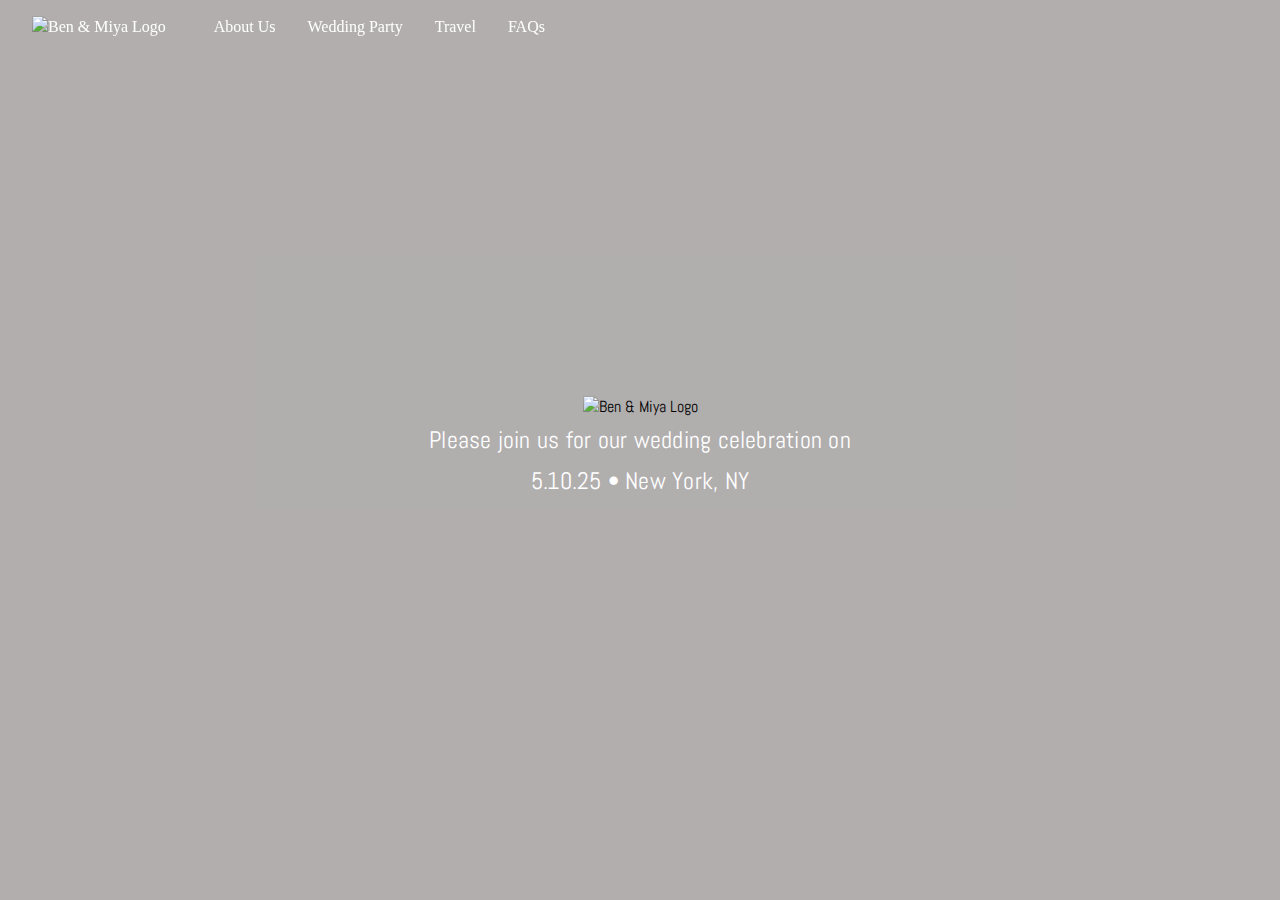
==== index.html @ 3922473d "Add files via upload" ====
<!DOCTYPE html>
<html lang="en">
<head>
    <meta charset="UTF-8">
    <meta name="viewport" content="width=device-width, initial-scale=1.0">
    <title>Ben & Miya's Wedding</title>
    <link rel="stylesheet" href="sharedstyles.css">
    <link rel="stylesheet" href="homepage.css">
    <link rel="stylesheet" href="https://fonts.googleapis.com/css2?family=Abel&family=Adobe+Garamond+Pro&display=swap">
</head>
<body>
    <header>
        <nav>
            <ul>
                <li class="logo">
                    <a href="index.html">
                        <img src="https://lh3.googleusercontent.com/d/1k7XUpuxkheapGBA-RP_InOCXxOwR-U5S" alt="Ben & Miya Logo">
                    </a>
                </li>
                <li><a href="about.html">About Us</a></li>
                <li><a href="wedding-party.html">Wedding Party</a></li>
                <li><a href="travel.html">Travel</a></li>
                <li><a href="faq.html">FAQs</a></li>
            </ul>
        </nav>
        <div class="mobile-menu" onclick="toggleMenu()">
            <div></div>
            <div></div>
            <div></div>
        </div>
        </header>
        <div class="mobile-menu-close" onclick="toggleMenu()"></div>
    </header>
    <main>
        <section class="hero">
            <div class="overlay"></div>
            <div class="hero-content">
                <img src="https://lh3.googleusercontent.com/d/1k7XUpuxkheapGBA-RP_InOCXxOwR-U5S" alt="Ben & Miya Logo" class="hero-logo">
                <p class="date-location">Please join us for our wedding celebration on</p>
                <p class="date-location">5.10.25 • New York, NY</p>
            </div>
        </section>
    </main>
    <script src="menu.js"></script>
</body>
</html>
---- sharedstyles.css ----
/* General styles */
body {
    margin: 0;
    font-family: 'Abel', sans-serif;
    color: #000;
    text-align: center;
    background-color: #ede8e8;
}

/* Header and Navigation styles */
header {
    position: fixed;
    width: 100%;
    top: 0;
    left: 0;
    z-index: 1000;
    transition: top 0.3s;
}

nav ul {
    list-style: none;
    margin: 0;
    padding: 1em;
    display: flex;
    align-items: center;
}

nav ul li {
    margin: 0 1em;
}

nav ul li.logo {
    margin-right: 2em;
}

nav ul li a {
    font-family: 'Adobe Garamond Pro', serif;
    font-size: 1rem; /* Paragraph 3 size */
    font-weight: 400;
    text-decoration: none;
    color: #fff;
    line-height: 1.4em; /* Heading line height */
    letter-spacing: 0em; /* Heading letter spacing */
}

nav ul li.logo a img {
    max-height: 50px;
}

/* Mobile Menu Button */
.mobile-menu {
    display: none;
    position: absolute;
    top: 1em;
    right: 1em;
    cursor: pointer;
}

.mobile-menu div {
    width: 25px;
    height: 3px;
    background-color: #ffffff;
    margin: 5px 0;
}

/* Close Button for Mobile Menu */
.mobile-menu-close {
    display: none;
    position: fixed;
    font-size: 2em;
    cursor: pointer;
    z-index: 1002;
    top: 1em;
    right: 1em;
}

.mobile-menu-close.show::before,
.mobile-menu-close.show::after {
    content: '';
    position: absolute;
    top: 50%;
    left: 50%;
    width: 25px;
    height: 3px;
    background-color: #000;
    transform: translate(-50%, -50%) rotate(45deg);
}

.mobile-menu-close.show::after {
    transform: translate(-50%, -50%) rotate(-45deg);
}


/* Media Query for Mobile Devices */
@media (max-width: 750px) {
    header {
        padding: 0.5em 1em;
    }

    header nav ul {
        display: none;
        flex-direction: column;
        background-color: #ede8e8;
        position: fixed;
        top: 0;
        right: 0;
        width: 100%;
        height: 100vh;
        justify-content: center;
        align-items: center;
        z-index: 1001;
        transition: all 1s ease-in-out; /* Add transition for smooth opening */
    }

    header nav ul.show {
        display: flex;
        background-color: #ede8e8; /* Change this color to your desired background color */
        transition: all 1s ease-in-out; /* Add transition for smooth closing */
    }

    header nav ul li a {
        font-size: 1.5rem; /* Adjust the font size for mobile menu items */
        color: #000; /* Change the font color for mobile menu items */
        padding: 1em 0;
        line-height: 2em; /* Add line height for better spacing */
    }


    .mobile-menu {
        display: block;
        position: fixed;
        top: 1em;
        right: 1em;
        margin: 0;
    }

    .mobile-menu.show + .mobile-menu-close {
        display: block;
    }

    .mobile-menu-close.show {
        display: block;
        position: fixed;
        top: 1em;
        right: 1em;
        margin: 0;
        transition: all 1s ease-in-out; /* Add transition for smooth closing */
    }

    .logo-img {
        max-height: 80px; /* Make the logo larger in the mobile menu */
    }


    .hero {
        height: 300px;
    }

    .hero h1 {
        font-size: 2rem;
    }

    .hero p {
        font-size: 1rem;
    }
}
---- homepage.css ----
/* Homepage hero section styles */
.hero {
    position: relative;
    background: url('https://lh3.googleusercontent.com/d/1plHMHIsGhU3va50VbIGBjN2BWuk7AuaT') no-repeat center center;
    background-size: cover;
    height: 100vh;
    display: flex;
    justify-content: center;
    align-items: center;
    flex-direction: column;
}

.overlay {
    position: absolute;
    top: 0;
    left: 0;
    width: 100%;
    height: 100%;
    background: rgba(0, 0, 0, 0.25); /* Adjust opacity here */
    z-index: 1; /* Ensure the overlay is above background but not hero content */;
}

.hero-content {
    position: relative;
    z-index: 1;
}

.hero-logo {
    max-width: 300px;
    height: auto;
}

.date-location {
    font-size: 1.5rem; /* Paragraph 1 size */
    font-family: 'Abel', sans-serif;
    font-weight: 400;
    line-height: 1.5em;
    letter-spacing: 0.01em;
    margin: 0.2em 0;
    color: #fff;
}

/* Heading styles */
h1, h2, h3, h4 {
    font-family: 'Adobe Garamond Pro', serif;
    font-weight: 400;
    line-height: 1.4em;
    letter-spacing: 0em;
    text-transform: none;
}

h1 {
    font-size: 4rem; /* Heading 1 size */
}

h2 {
    font-size: 2.8rem; /* Heading 2 size */
}

h3 {
    font-size: 2.2rem; /* Heading 3 size */
}

h4 {
    font-size: 1.6rem; /* Heading 4 size */
}

@media (max-width: 750px) {
    .hero {
        position: relative;
        background: url('https://lh3.googleusercontent.com/d/1cCgttmiMu-Y79276wbwhLh4WBJeO7Yz2') no-repeat center center;
        background-size: cover;
        height: 100vh;
        display: flex;
        justify-content: center;
        align-items: center;
        flex-direction: column;
    }
}
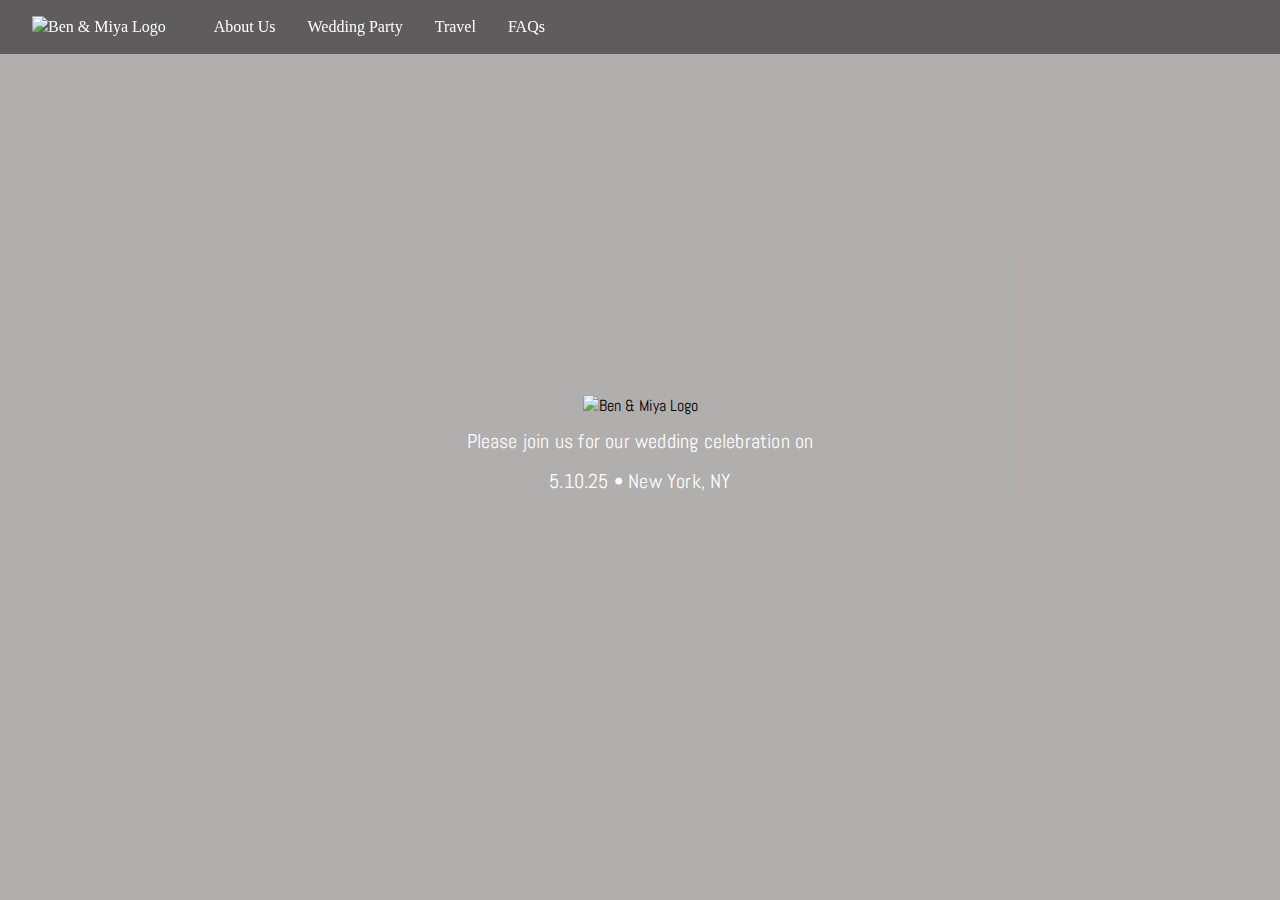
==== commit 65851861: "Add files via upload" ====
--- a/index.html
+++ b/index.html
@@ -10,6 +10,11 @@
 </head>
 <body>
     <header>
+        <div class="mobile-logo">
+            <a href="index.html">
+                <img src="https://lh3.googleusercontent.com/d/1k7XUpuxkheapGBA-RP_InOCXxOwR-U5S" alt="Ben & Miya Logo">
+            </a>
+        </div>
         <nav>
             <ul>
                 <li class="logo">
@@ -28,8 +33,8 @@
             <div></div>
             <div></div>
         </div>
-        </header>
         <div class="mobile-menu-close" onclick="toggleMenu()"></div>
+        <div class="mobile-overlay" onclick="toggleMenu()"></div>
     </header>
     <main>
         <section class="hero">
--- a/sharedstyles.css
+++ b/sharedstyles.css
@@ -14,6 +14,7 @@
     top: 0;
     left: 0;
     z-index: 1000;
+    background-color: rgba(10, 10, 10, 0.5);
     transition: top 0.3s;
 }
 
@@ -41,10 +42,21 @@
     color: #fff;
     line-height: 1.4em; /* Heading line height */
     letter-spacing: 0em; /* Heading letter spacing */
+    position: relative;
+    transition: color 0.3s ease-in-out, transform 0.3s ease-in-out;
+}
+
+nav ul li a:hover {
+    color: #E6E8E6; /* Change text color on hover */
 }
 
 nav ul li.logo a img {
     max-height: 50px;
+    transition: transform 0.3s ease-in-out;
+}
+
+nav ul li.logo a img:hover {
+    transform: scale(1.1); /* Enlarge the logo on hover */
 }
 
 /* Mobile Menu Button */
@@ -63,104 +75,140 @@
     margin: 5px 0;
 }
 
-/* Close Button for Mobile Menu */
-.mobile-menu-close {
+.mobile-logo img {
     display: none;
-    position: fixed;
-    font-size: 2em;
-    cursor: pointer;
-    z-index: 1002;
-    top: 1em;
-    right: 1em;
-}
-
-.mobile-menu-close.show::before,
-.mobile-menu-close.show::after {
-    content: '';
-    position: absolute;
-    top: 50%;
-    left: 50%;
-    width: 25px;
-    height: 3px;
-    background-color: #000;
-    transform: translate(-50%, -50%) rotate(45deg);
-}
-
-.mobile-menu-close.show::after {
-    transform: translate(-50%, -50%) rotate(-45deg);
-}
-
+    max-height: 50px;
+    transition: transform 0.3s ease-in-out;
+    width: auto;
+    height: auto;
+    max-width: 150px;
+}
+
+.mobile-logo img:hover {
+    transform: scale(1.1); /* Enlarge the logo on hover */
+}
 
 /* Media Query for Mobile Devices */
 @media (max-width: 750px) {
+
     header {
-        padding: 0.5em 1em;
+        padding: .75em 1.25em;
     }
 
     header nav ul {
-        display: none;
+        display: flex;
         flex-direction: column;
-        background-color: #ede8e8;
         position: fixed;
         top: 0;
-        right: 0;
+        left: 0;
         width: 100%;
         height: 100vh;
         justify-content: center;
         align-items: center;
         z-index: 1001;
-        transition: all 1s ease-in-out; /* Add transition for smooth opening */
+        opacity: 0;
+        visibility: hidden;
+        transition: opacity 0.3s ease-in-out, visibility 0.3s ease-in-out;
+    }
+
+    .mobile-logo {
+        max-width: 100px;
+    }
+    
+    .mobile-logo img {
+        display: block;
+        max-height: 40px;
     }
 
     header nav ul.show {
-        display: flex;
-        background-color: #ede8e8; /* Change this color to your desired background color */
-        transition: all 1s ease-in-out; /* Add transition for smooth closing */
-    }
-
+        opacity: 1;
+        visibility: visible;
+    }
+
+    header nav ul::before {
+        content: '';
+        position: absolute;
+        top: 0;
+        left: 0;
+        right: 0;
+        bottom: 0;
+        background: url('https://lh3.googleusercontent.com/d/1lq4KMRd9C4Umdad5I-sCyRs-Teara5LQ') no-repeat center center;
+        background-size: cover;
+        opacity: 0;
+        transition: opacity 0.3s ease-in-out;
+        z-index: -2;
+    }
+    header nav ul::after {
+        content: '';
+        position: absolute;
+        top: 0;
+        left: 0;
+        right: 0;
+        bottom: 0;
+        background: rgba(0, 0, 0, 0.85);
+        opacity: 0;
+        transition: opacity 0.3s ease-in-out;
+        z-index: -1;
+    }
+    header nav ul.show::before,
+    header nav ul.show::after {
+        opacity: 1;
+    }
+    header nav ul li {
+        position: relative;
+        z-index: 1;
+        opacity: 0;
+        transform: translateY(20px);
+        transition: opacity 0.3s ease-in-out, transform 0.3s ease-in-out;
+        transition-delay: 0.1s;
+    }
+    header nav ul.show li {
+        opacity: 1;
+        transform: translateY(0);
+    }
+    header nav ul li:nth-child(2) { transition-delay: 0.2s; }
+    header nav ul li:nth-child(3) { transition-delay: 0.3s; }
+    header nav ul li:nth-child(4) { transition-delay: 0.4s; }
+    header nav ul li:nth-child(5) { transition-delay: 0.5s; }
     header nav ul li a {
-        font-size: 1.5rem; /* Adjust the font size for mobile menu items */
-        color: #000; /* Change the font color for mobile menu items */
+        font-size: 1.5rem;
+        color: #ffffff;
         padding: 1em 0;
-        line-height: 2em; /* Add line height for better spacing */
-    }
-
-
+        line-height: 2em;
+    }
     .mobile-menu {
         display: block;
         position: fixed;
         top: 1em;
         right: 1em;
         margin: 0;
-    }
-
-    .mobile-menu.show + .mobile-menu-close {
-        display: block;
-    }
-
-    .mobile-menu-close.show {
-        display: block;
+        z-index: 1002;
+    }
+    .mobile-menu-close {
+        display: none;
         position: fixed;
+        font-size: 2em;
+        cursor: pointer;
+        z-index: 1003;
         top: 1em;
         right: 1em;
-        margin: 0;
-        transition: all 1s ease-in-out; /* Add transition for smooth closing */
-    }
-
+    }
+
+    .mobile-menu-close.show::before,
+    .mobile-menu-close.show::after {
+        content: '';
+        position: absolute;
+        top: 50%;
+        left: 50%;
+        width: 25px;
+        height: 3px;
+        background-color: #ffffff;
+        transform: translate(-50%, -50%) rotate(45deg);
+    }
+    .mobile-menu-close.show::after {
+        transform: translate(-50%, -50%) rotate(-45deg);
+    }
     .logo-img {
-        max-height: 80px; /* Make the logo larger in the mobile menu */
-    }
-
-
-    .hero {
-        height: 300px;
-    }
-
-    .hero h1 {
-        font-size: 2rem;
-    }
-
-    .hero p {
-        font-size: 1rem;
-    }
-}+        height: 160px;
+    }
+}
--- a/homepage.css
+++ b/homepage.css
@@ -31,12 +31,12 @@
 }
 
 .date-location {
-    font-size: 1.5rem; /* Paragraph 1 size */
+    font-size: 1.25rem; /* Paragraph 1 size */
     font-family: 'Abel', sans-serif;
     font-weight: 400;
     line-height: 1.5em;
     letter-spacing: 0.01em;
-    margin: 0.2em 0;
+    margin: 0.5em 0;
     color: #fff;
 }
 
